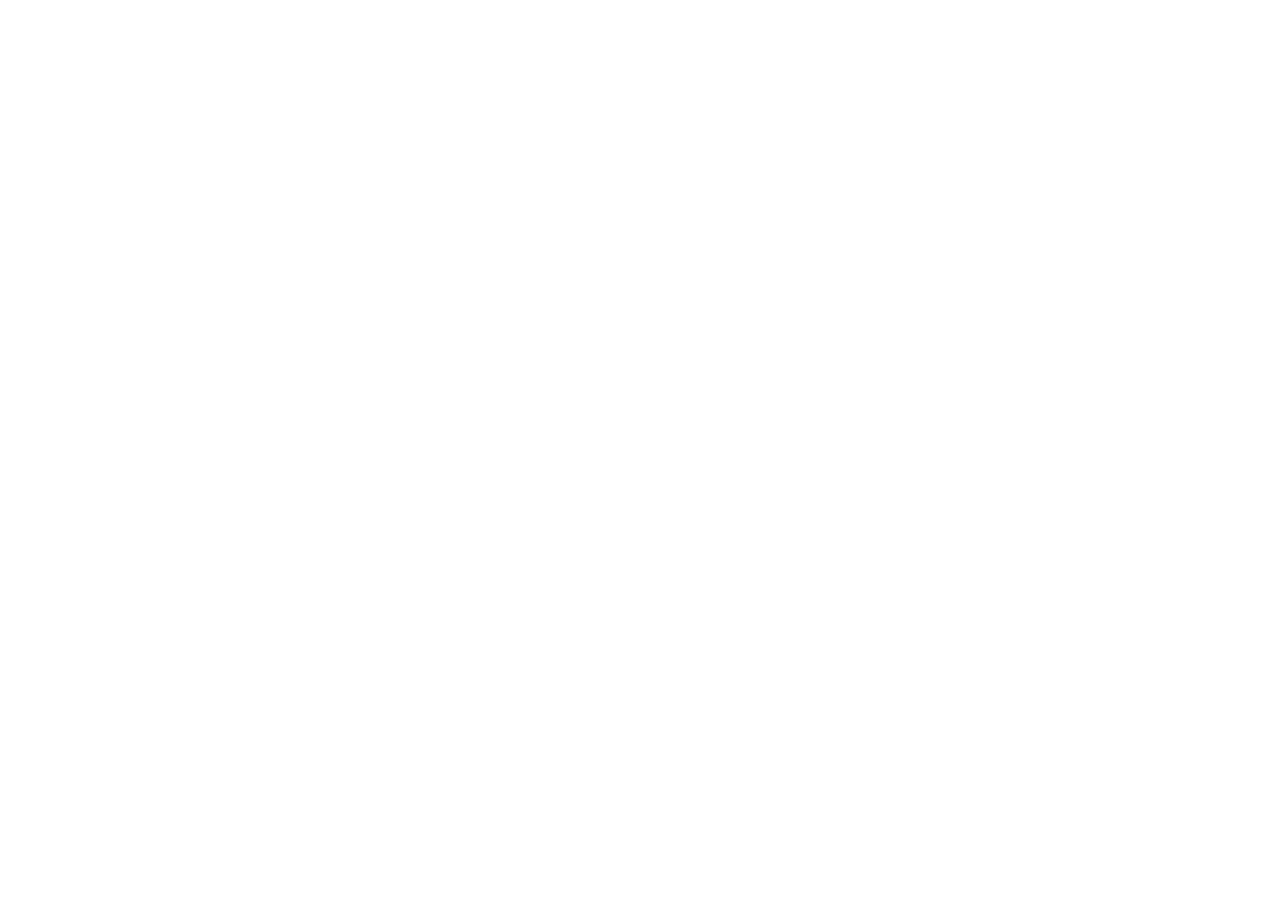
==== Mod3_solution/index.html @ b78c2ba6 "Initial Commit" ====
<!DOCTYPE html>
<html lang="en">
<head>
    <meta charset="UTF-8">
    <meta http-equiv="X-UA-Compatible" content="IE=edge">
    <meta name="viewport" content="width=device-width, initial-scale=1.0">
    <title>Module 3 Solution</title>
</head>
<body>
    
</body>
</html>
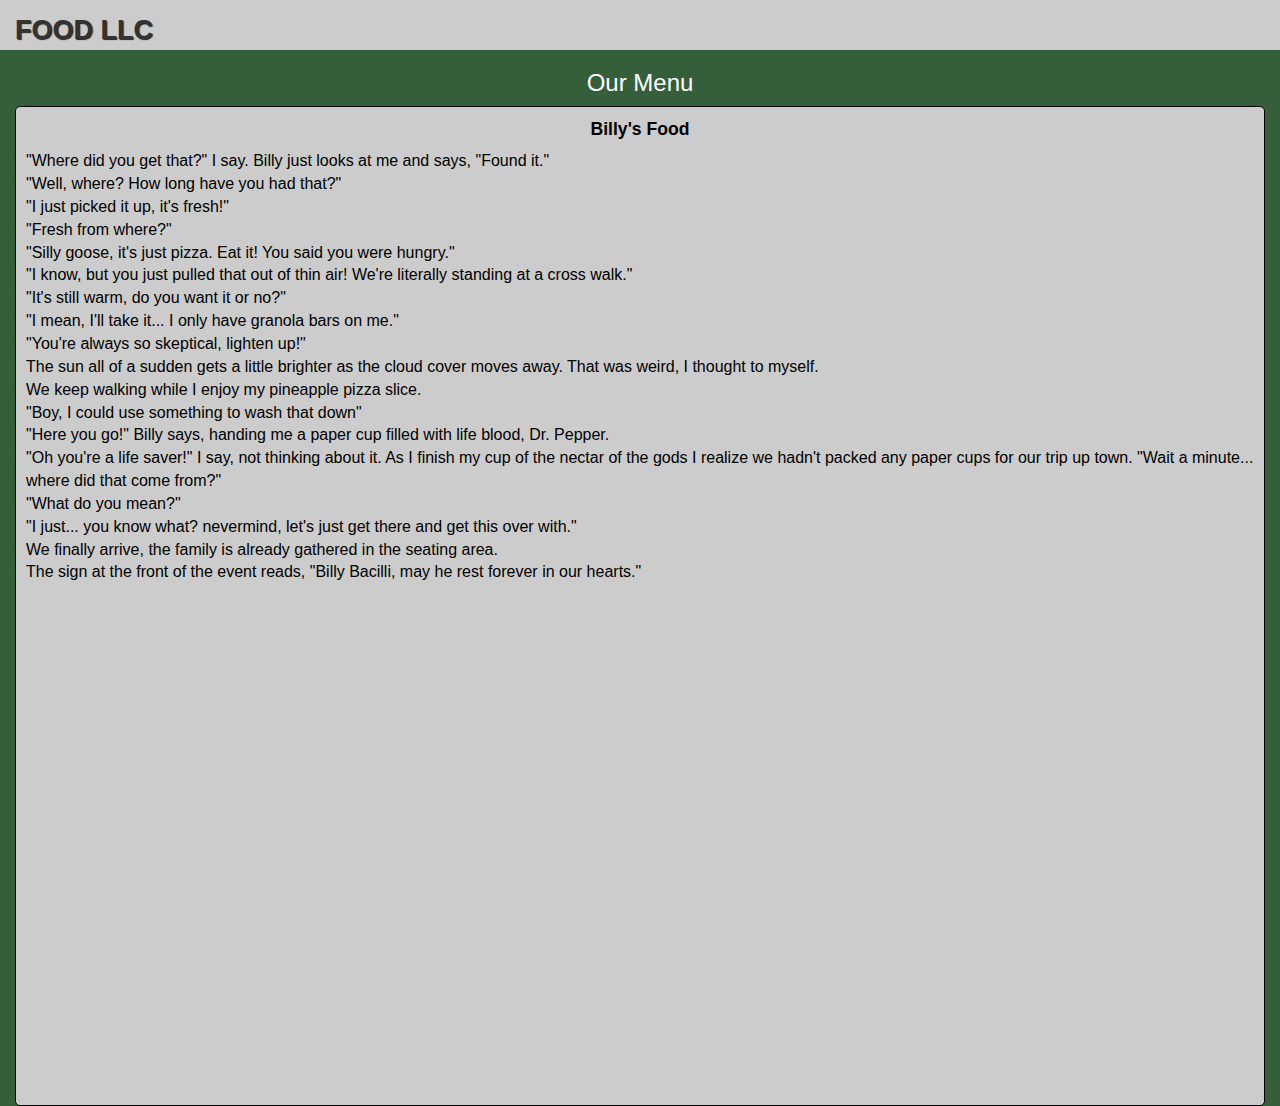
==== commit cf1f5da7: "Required content complete" ====
--- a/Mod3_solution/index.html
+++ b/Mod3_solution/index.html
@@ -1,12 +1,86 @@
 <!DOCTYPE html>
 <html lang="en">
+
 <head>
-    <meta charset="UTF-8">
-    <meta http-equiv="X-UA-Compatible" content="IE=edge">
-    <meta name="viewport" content="width=device-width, initial-scale=1.0">
-    <title>Module 3 Solution</title>
+  <meta charset="UTF-8">
+  <meta http-equiv="X-UA-Compatible" content="IE=edge">
+  <meta name="viewport" content="width=device-width, initial-scale=1.0">
+  <title>Module 3 Solution</title>
+
+  <link rel="stylesheet" href="css/bootstrap.min.css">
+  <link rel="stylesheet" href="css/styles.css">
 </head>
+
 <body>
-    
+  <header>
+    <nav id="header-nav" class="navbar navbar-default">
+      <div class="container-fluid">
+        <!-- Brand and toggle get grouped for better mobile display -->
+        <div class="navbar-header">
+          <div class="navbar-brand">
+            <a href="index.html">
+              <h1>Food LLC</h1>
+            </a>
+          </div>
+          <button type="button" class="navbar-toggle collapsed" data-toggle="collapse" data-target="#collapsable-nav"
+            aria-expanded="false">
+            <span class="sr-only">Toggle navigation</span>
+            <span class="icon-bar"></span>
+            <span class="icon-bar"></span>
+            <span class="icon-bar"></span>
+          </button>
+        </div>
+        <div id="collapsable-nav" class="collapse navbar-collapse">
+          <ul id="nav-list" class="nav navbar-nav navbar-right">
+            <li>
+              <a href="#" class="visible-xs">Chicken</a>
+            </li>
+            <li>
+              <a href="#" class="visible-xs">Beef</a>
+            </li>
+            <li>
+              <a href="#" class="visible-xs">Sushi</a>
+            </li>
+          </ul><!-- #nav-list -->
+        </div><!-- .collapse .navbar-collapse -->
+      </div><!-- /.container-fluid -->
+    </nav>
+  </header>
+
+  <div id="main_content" class="container-fluid">
+    <h2 class="menuHeader text-center">Our Menu</h2>
+    <div id="menu_content" class="row">
+      <div class="col-xs-12">
+        <div id="main_paragraph">
+          <span>Billy's Food</span><br>
+          <p>"Where did you get that?" I say. Billy just looks at me and says, "Found it." 
+            <br>"Well, where? How long have you had that?"
+            <br>"I just picked it up, it's fresh!"
+            <br>"Fresh from where?"
+            <br>"Silly goose, it's just pizza. Eat it! You said you were hungry."
+            <br>"I know, but you just pulled that out of thin air! We're literally standing at a cross walk."
+            <br>"It's still warm, do you want it or no?"
+            <br>"I mean, I'll take it... I only have granola bars on me."
+            <br>"You're always so skeptical, lighten up!"
+            <br>The sun all of a sudden gets a little brighter as the cloud cover moves away. That was weird, I thought to myself.
+            <br>We keep walking while I enjoy my pineapple pizza slice.
+            <br>"Boy, I could use something to wash that down"
+            <br>"Here you go!" Billy says, handing me a paper cup filled with life blood, Dr. Pepper.
+            <br>"Oh you're a life saver!" I say, not thinking about it. As I finish my cup of the nectar of the gods I realize we hadn't packed any paper cups for our trip up town. "Wait a minute... where did that come from?"
+            <br>"What do you mean?"
+            <br>"I just... you know what? nevermind, let's just get there and get this over with."
+            <br>We finally arrive, the family is already gathered in the seating area.
+            <br>The sign at the front of the event reads, "Billy Bacilli, may he rest forever in our hearts."
+          </p>
+        </div>
+      </div>
+  </div>
+  </div>
+
+  <!-- jQuery (Bootstrap JS plugins depend on it) -->
+  <script src="js/jquery-1.11.3.min.js"></script>
+  <script src="js/bootstrap.min.js"></script>
+  <script src="js/script.js"></script>
 </body>
+
 </html>--- a/Mod3_solution/css/styles.css
+++ b/Mod3_solution/css/styles.css
@@ -0,0 +1,76 @@
+body {
+  font-size: 16px;
+  color: #fff;
+  background-color: #355E3B;
+  font-family: Arial, Helvetica, sans-serif;
+}
+
+/** HEADER **/
+#header-nav {
+  background-color: #cccccc;
+  border-radius: 0;
+  border: 0;
+}
+.navbar-brand {
+  padding-top: 20px;
+}
+.navbar-brand h1 { /* Restaurant name */
+  color: #333;
+  font-size: 1.5em;
+  text-transform: uppercase;
+  font-weight: bold;
+  text-shadow: 1px 1px 1px #222;
+  margin-top: 0;
+  margin-bottom: 0;
+  line-height: .75;
+}
+.navbar-brand a:hover, .navbar-brand a:focus {
+  text-decoration: none;
+}
+#nav-list {
+  background-color: #333;
+  margin-top: 0;
+  margin-bottom: 0;
+}
+#nav-list a{
+  color: #eee;
+  text-align: center;
+}
+#nav-list a:hover {
+  background: #E7E7E7;
+  color: #333;
+}
+.navbar-header button.navbar-toggle {
+  clear: both;
+  margin-top: -40px;
+}
+/*main content*/
+#main_content{
+  margin-top: -10px;
+}
+h2{
+  margin-top: 10px;
+  font-size: 1.5em;
+}
+#main_paragraph{
+  color: #000;
+  background-color: #cccccc;
+  border: 1px solid #000;
+  border-radius: 5px;
+  padding: 10px;
+  position: relative;
+  height: 1000px;
+}
+#main_paragraph span{
+  position: absolute;
+  top: 0;
+  right: 0;
+  width: 100%;
+  text-align: center;
+  font-size: 1.1em;
+  font-weight: bold;
+  margin-top: 10px;
+}
+#main_paragraph p{
+  padding-top: 10px;
+}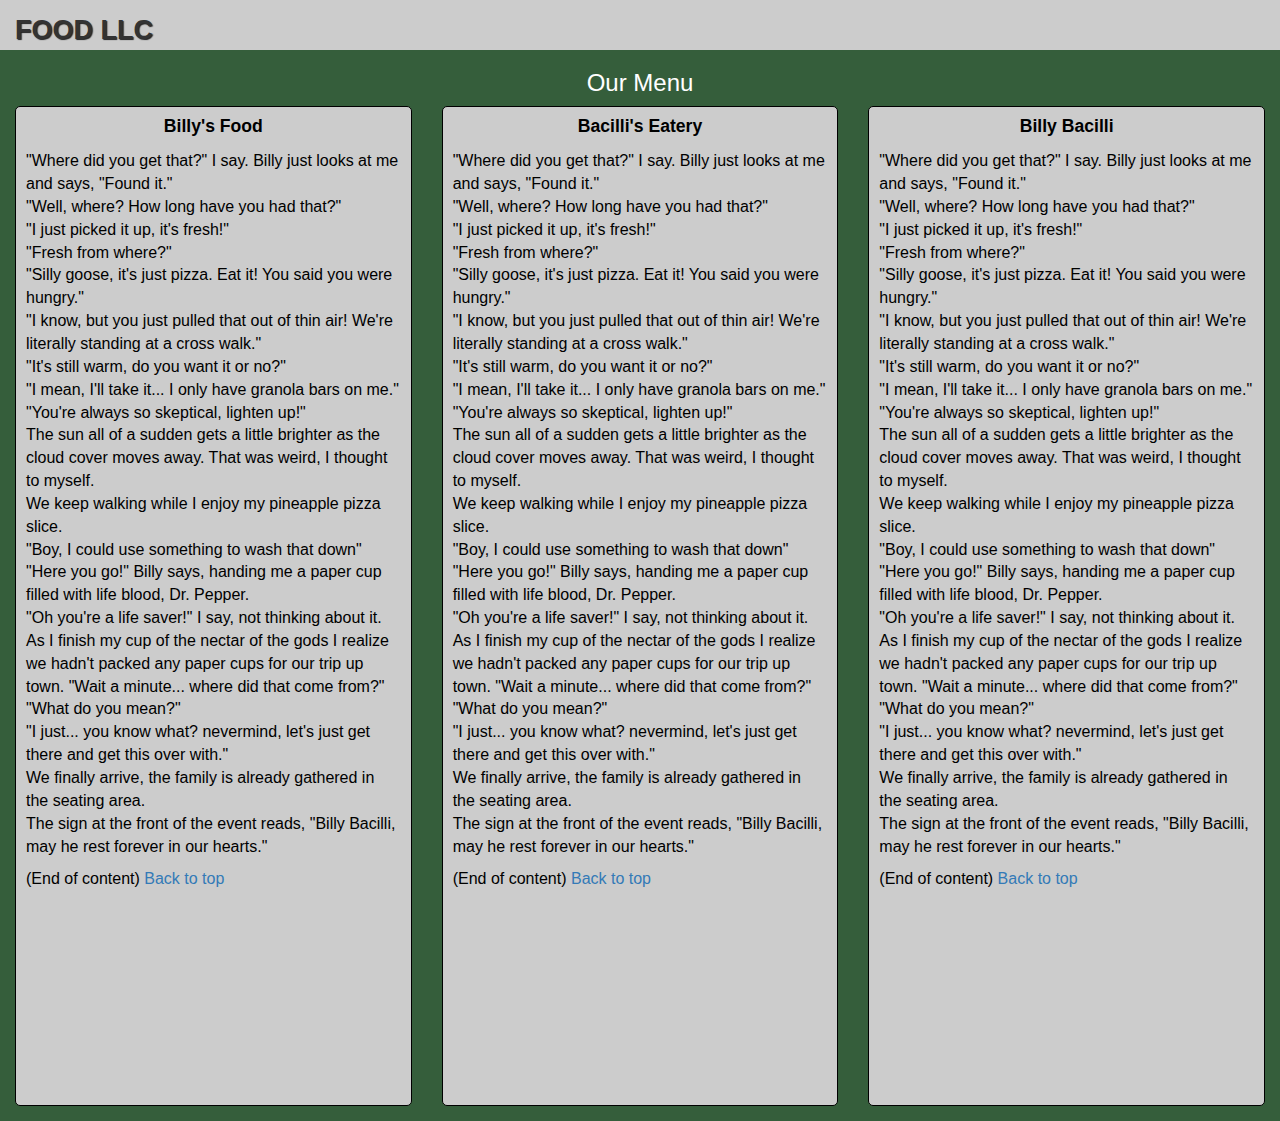
==== commit ec95b6a0: "Add optional assignment" ====
--- a/Mod3_solution/index.html
+++ b/Mod3_solution/index.html
@@ -33,13 +33,13 @@
         <div id="collapsable-nav" class="collapse navbar-collapse">
           <ul id="nav-list" class="nav navbar-nav navbar-right">
             <li>
-              <a href="#" class="visible-xs">Chicken</a>
+              <a href="#firstP" class="text-center visible-xs">Chicken</a>
             </li>
             <li>
-              <a href="#" class="visible-xs">Beef</a>
+              <a href="#secondP" class="text-center visible-xs">Beef</a>
             </li>
             <li>
-              <a href="#" class="visible-xs">Sushi</a>
+              <a href="#thirdP" class="text-center visible-xs">Sushi</a>
             </li>
           </ul><!-- #nav-list -->
         </div><!-- .collapse .navbar-collapse -->
@@ -48,11 +48,11 @@
   </header>
 
   <div id="main_content" class="container-fluid">
-    <h2 class="menuHeader text-center">Our Menu</h2>
+    <h2 class="menuHeader text-center" id="topMenu">Our Menu</h2>
     <div id="menu_content" class="row">
-      <div class="col-xs-12">
+      <div class="col-xs-12 col-sm-6 col-md-4">
         <div id="main_paragraph">
-          <span>Billy's Food</span><br>
+          <h3 class="text-center" id="firstP">Billy's Food</h3><br>
           <p>"Where did you get that?" I say. Billy just looks at me and says, "Found it." 
             <br>"Well, where? How long have you had that?"
             <br>"I just picked it up, it's fresh!"
@@ -72,9 +72,63 @@
             <br>We finally arrive, the family is already gathered in the seating area.
             <br>The sign at the front of the event reads, "Billy Bacilli, may he rest forever in our hearts."
           </p>
+          (End of content)
+          <a href="#topMenu" class="back_to_top">Back to top</a>
         </div>
       </div>
-  </div>
+      <div class="col-xs-12 col-sm-6 col-md-4">
+        <div id="main_paragraph">
+          <h3 class="text-center" id="secondP">Bacilli's Eatery</h3><br>
+          <p>"Where did you get that?" I say. Billy just looks at me and says, "Found it." 
+            <br>"Well, where? How long have you had that?"
+            <br>"I just picked it up, it's fresh!"
+            <br>"Fresh from where?"
+            <br>"Silly goose, it's just pizza. Eat it! You said you were hungry."
+            <br>"I know, but you just pulled that out of thin air! We're literally standing at a cross walk."
+            <br>"It's still warm, do you want it or no?"
+            <br>"I mean, I'll take it... I only have granola bars on me."
+            <br>"You're always so skeptical, lighten up!"
+            <br>The sun all of a sudden gets a little brighter as the cloud cover moves away. That was weird, I thought to myself.
+            <br>We keep walking while I enjoy my pineapple pizza slice.
+            <br>"Boy, I could use something to wash that down"
+            <br>"Here you go!" Billy says, handing me a paper cup filled with life blood, Dr. Pepper.
+            <br>"Oh you're a life saver!" I say, not thinking about it. As I finish my cup of the nectar of the gods I realize we hadn't packed any paper cups for our trip up town. "Wait a minute... where did that come from?"
+            <br>"What do you mean?"
+            <br>"I just... you know what? nevermind, let's just get there and get this over with."
+            <br>We finally arrive, the family is already gathered in the seating area.
+            <br>The sign at the front of the event reads, "Billy Bacilli, may he rest forever in our hearts."
+          </p>
+          (End of content)
+          <a href="#topMenu">Back to top</a>
+        </div>
+      </div>
+      <div class="col-xs-12 col-sm-12 col-md-4">
+        <div id="main_paragraph">
+          <h3 class="text-center" id="thirdP">Billy Bacilli</h3><br>
+          <p>"Where did you get that?" I say. Billy just looks at me and says, "Found it." 
+            <br>"Well, where? How long have you had that?"
+            <br>"I just picked it up, it's fresh!"
+            <br>"Fresh from where?"
+            <br>"Silly goose, it's just pizza. Eat it! You said you were hungry."
+            <br>"I know, but you just pulled that out of thin air! We're literally standing at a cross walk."
+            <br>"It's still warm, do you want it or no?"
+            <br>"I mean, I'll take it... I only have granola bars on me."
+            <br>"You're always so skeptical, lighten up!"
+            <br>The sun all of a sudden gets a little brighter as the cloud cover moves away. That was weird, I thought to myself.
+            <br>We keep walking while I enjoy my pineapple pizza slice.
+            <br>"Boy, I could use something to wash that down"
+            <br>"Here you go!" Billy says, handing me a paper cup filled with life blood, Dr. Pepper.
+            <br>"Oh you're a life saver!" I say, not thinking about it. As I finish my cup of the nectar of the gods I realize we hadn't packed any paper cups for our trip up town. "Wait a minute... where did that come from?"
+            <br>"What do you mean?"
+            <br>"I just... you know what? nevermind, let's just get there and get this over with."
+            <br>We finally arrive, the family is already gathered in the seating area.
+            <br>The sign at the front of the event reads, "Billy Bacilli, may he rest forever in our hearts."
+          </p>
+          (End of content)
+          <a href="#topMenu">Back to top</a>
+        </div>
+      </div>
+    </div>
   </div>
 
   <!-- jQuery (Bootstrap JS plugins depend on it) -->
--- a/Mod3_solution/css/styles.css
+++ b/Mod3_solution/css/styles.css
@@ -34,7 +34,6 @@
 }
 #nav-list a{
   color: #eee;
-  text-align: center;
 }
 #nav-list a:hover {
   background: #E7E7E7;
@@ -60,13 +59,13 @@
   padding: 10px;
   position: relative;
   height: 1000px;
+  margin-bottom: 15px;
 }
-#main_paragraph span{
+#main_paragraph h3{
   position: absolute;
   top: 0;
   right: 0;
   width: 100%;
-  text-align: center;
   font-size: 1.1em;
   font-weight: bold;
   margin-top: 10px;
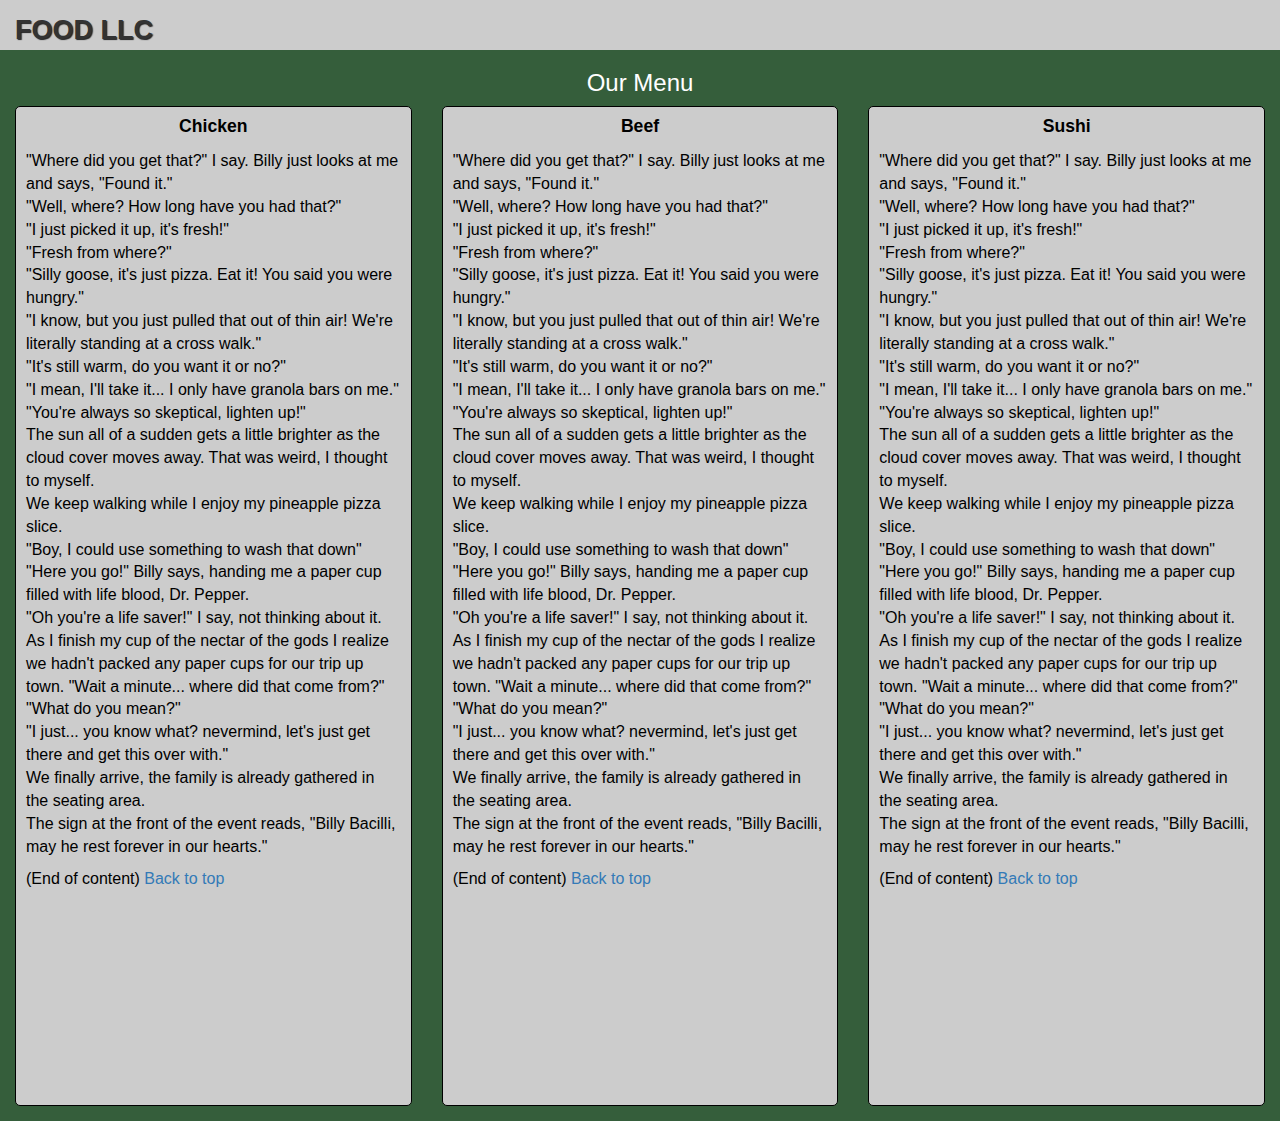
==== commit 10a3719e: "Change headers" ====
--- a/Mod3_solution/index.html
+++ b/Mod3_solution/index.html
@@ -52,7 +52,7 @@
     <div id="menu_content" class="row">
       <div class="col-xs-12 col-sm-6 col-md-4">
         <div id="main_paragraph">
-          <h3 class="text-center" id="firstP">Billy's Food</h3><br>
+          <h3 class="text-center" id="firstP">Chicken</h3><br>
           <p>"Where did you get that?" I say. Billy just looks at me and says, "Found it." 
             <br>"Well, where? How long have you had that?"
             <br>"I just picked it up, it's fresh!"
@@ -78,7 +78,7 @@
       </div>
       <div class="col-xs-12 col-sm-6 col-md-4">
         <div id="main_paragraph">
-          <h3 class="text-center" id="secondP">Bacilli's Eatery</h3><br>
+          <h3 class="text-center" id="secondP">Beef</h3><br>
           <p>"Where did you get that?" I say. Billy just looks at me and says, "Found it." 
             <br>"Well, where? How long have you had that?"
             <br>"I just picked it up, it's fresh!"
@@ -104,7 +104,7 @@
       </div>
       <div class="col-xs-12 col-sm-12 col-md-4">
         <div id="main_paragraph">
-          <h3 class="text-center" id="thirdP">Billy Bacilli</h3><br>
+          <h3 class="text-center" id="thirdP">Sushi</h3><br>
           <p>"Where did you get that?" I say. Billy just looks at me and says, "Found it." 
             <br>"Well, where? How long have you had that?"
             <br>"I just picked it up, it's fresh!"
